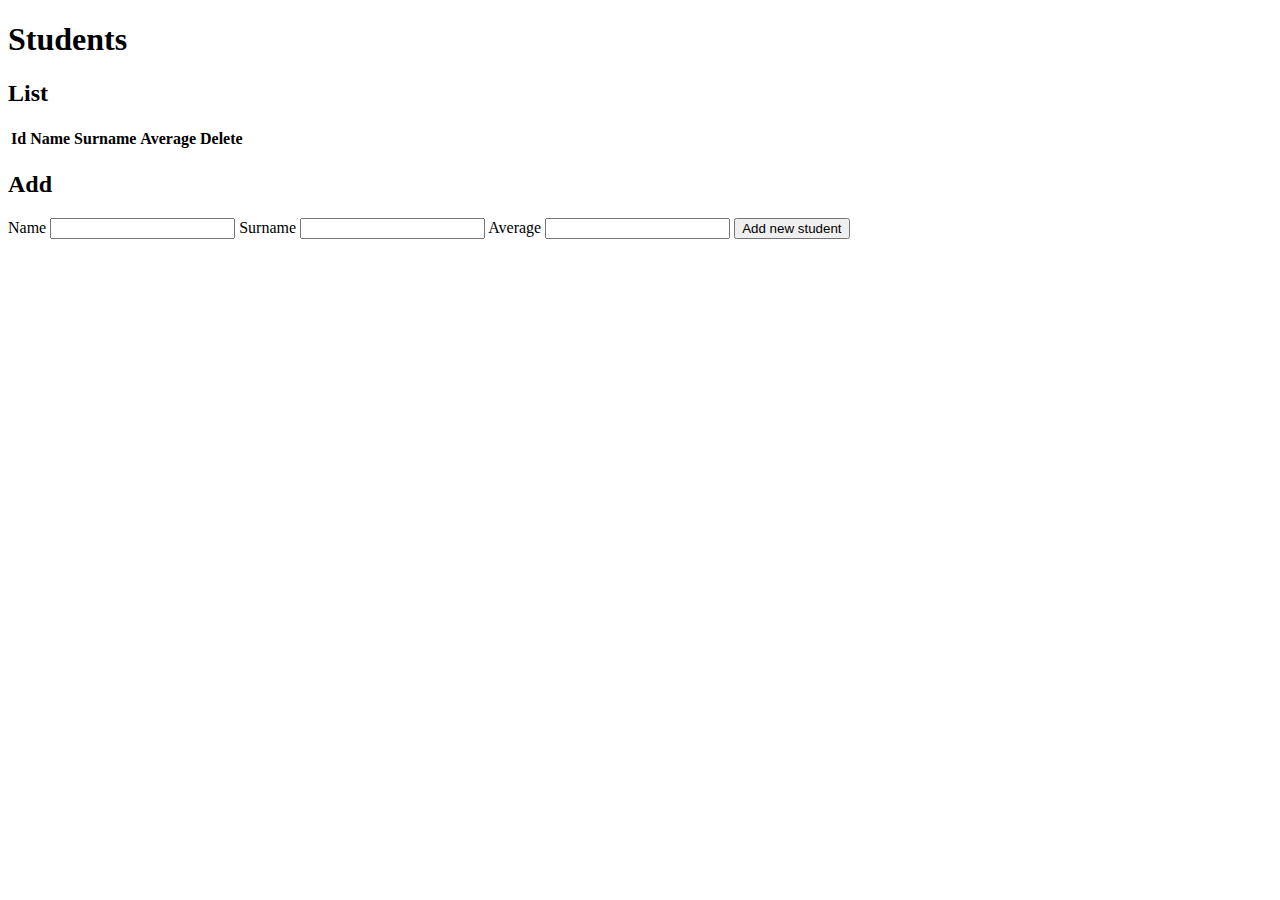
==== Lab7/src/main/resources/static/index.html @ d59ef335 "Lab 7_4 without edit" ====
<!DOCTYPE html>
<html lang="en">
<head>
    <meta charset="UTF-8">
    <title>Students</title>
</head>
<body>
<h1>Students</h1>
<h2>List</h2>
<table id="students">
    <thead>
    <tr>
        <th>Id</th>
        <th>Name</th>
        <th>Surname</th>
        <th>Average</th>
        <th>Delete</th>
    </tr>
    </thead>
    <tbody id="students-body"></tbody>
</table>
<h2>Add</h2>
<form id="add-form">
    <label for="name">Name</label>
    <input required type="text" name="name" id="name">
    <label for="surname">Surname</label>
    <input required type="text" name="surname" id="surname">
    <label for="average">Average</label>
    <input required type="number" name="average" id="average">
    <input type="submit" value="Add new student">
</form>
<script src="client.js"></script>
</body>
</html>
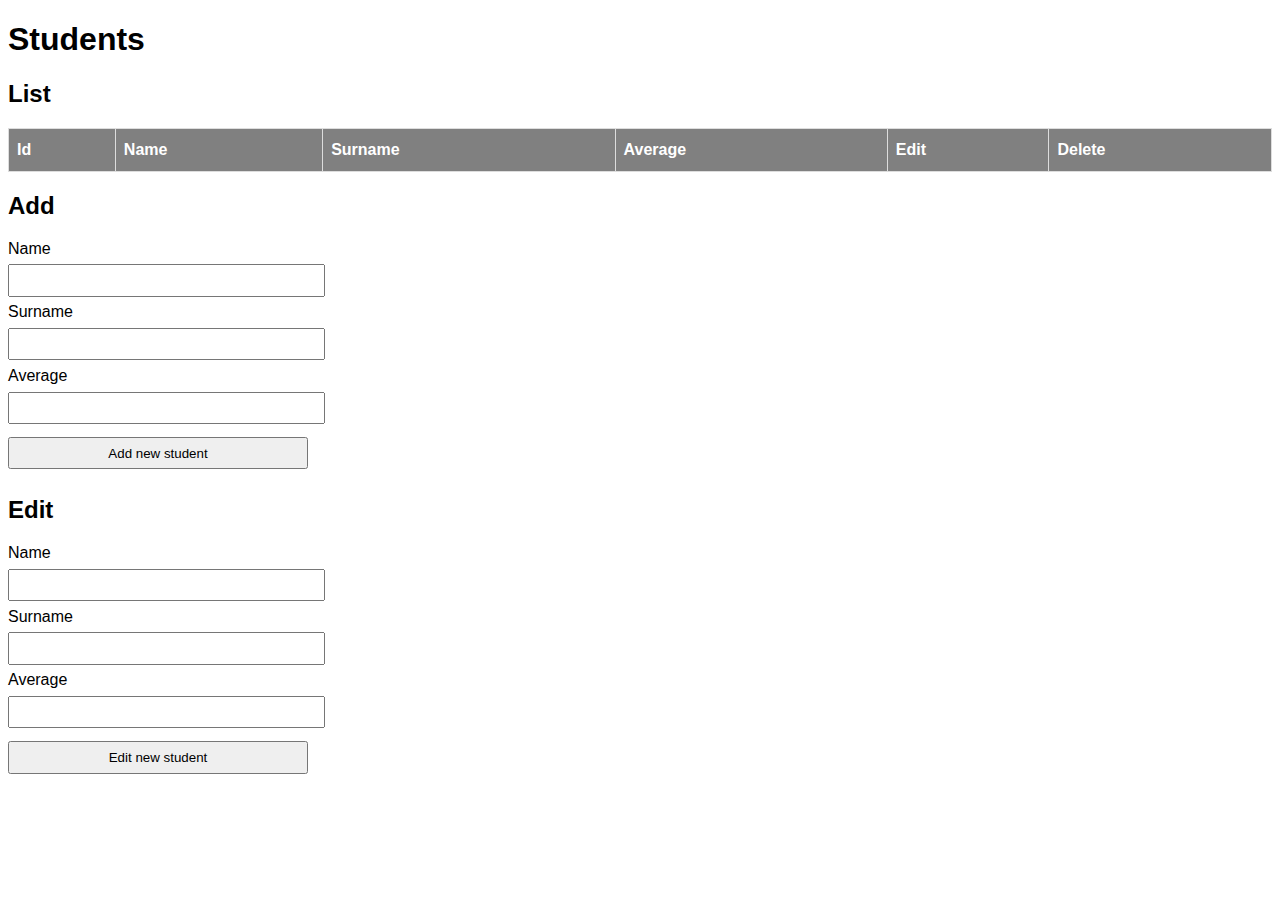
==== commit 393ec007: "Lab 7_4" ====
--- a/Lab7/src/main/resources/static/index.html
+++ b/Lab7/src/main/resources/static/index.html
@@ -3,6 +3,7 @@
 <head>
     <meta charset="UTF-8">
     <title>Students</title>
+    <link rel="stylesheet" href="style.css">
 </head>
 <body>
 <h1>Students</h1>
@@ -14,6 +15,7 @@
         <th>Name</th>
         <th>Surname</th>
         <th>Average</th>
+        <th>Edit</th>
         <th>Delete</th>
     </tr>
     </thead>
@@ -26,8 +28,19 @@
     <label for="surname">Surname</label>
     <input required type="text" name="surname" id="surname">
     <label for="average">Average</label>
-    <input required type="number" name="average" id="average">
+    <input required type="number" step="0.01" name="average" id="average">
     <input type="submit" value="Add new student">
+</form>
+<h2>Edit</h2>
+<form id="edit-form">
+    <input required type="hidden" name="id" id="edit-id">
+    <label for="edit-name">Name</label>
+    <input required type="text" name="name" id="edit-name">
+    <label for="edit-surname">Surname</label>
+    <input required type="text" name="surname" id="edit-surname">
+    <label for="edit-average">Average</label>
+    <input required type="number" step="0.01" name="average" id="edit-average">
+    <input type="submit" value="Edit new student">
 </form>
 <script src="client.js"></script>
 </body>
--- a/Lab7/src/main/resources/static/style.css
+++ b/Lab7/src/main/resources/static/style.css
@@ -0,0 +1,40 @@
+body {
+    font-family: 'Inter', 'Roboto', sans-serif;
+}
+
+form {
+    display: flex;
+    flex-direction: column;
+}
+
+input {
+    margin: .5em 0;
+    max-width: 300px;
+    padding: .5em;
+}
+
+table {
+    border-collapse: collapse;
+    width: 100%;
+}
+
+td, th {
+    border: 1px solid #ddd;
+    padding: 8px;
+}
+
+tr:nth-child(even) {
+    background-color: #f2f2f2;
+}
+
+tr:hover {
+    background-color: #ddd;
+}
+
+th {
+    padding-top: 12px;
+    padding-bottom: 12px;
+    text-align: left;
+    background-color: grey;
+    color: white;
+}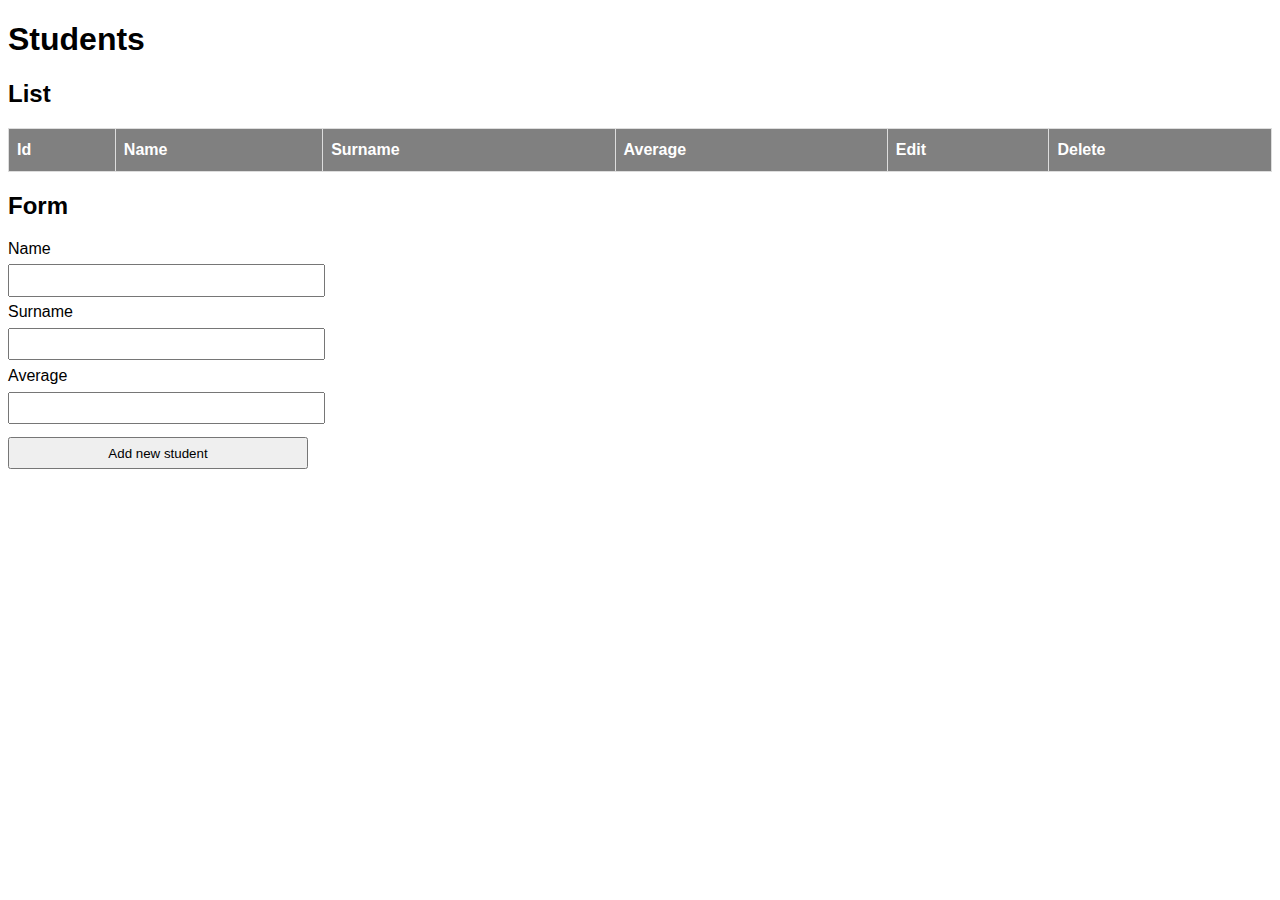
==== commit 581468d6: "Lab 7_4 Refactor to one form" ====
--- a/Lab7/src/main/resources/static/index.html
+++ b/Lab7/src/main/resources/static/index.html
@@ -21,26 +21,16 @@
     </thead>
     <tbody id="students-body"></tbody>
 </table>
-<h2>Add</h2>
-<form id="add-form">
+<h2>Form</h2>
+<form id="form">
+    <input required type="hidden" name="id" id="id">
     <label for="name">Name</label>
     <input required type="text" name="name" id="name">
     <label for="surname">Surname</label>
     <input required type="text" name="surname" id="surname">
     <label for="average">Average</label>
     <input required type="number" step="0.01" name="average" id="average">
-    <input type="submit" value="Add new student">
-</form>
-<h2>Edit</h2>
-<form id="edit-form">
-    <input required type="hidden" name="id" id="edit-id">
-    <label for="edit-name">Name</label>
-    <input required type="text" name="name" id="edit-name">
-    <label for="edit-surname">Surname</label>
-    <input required type="text" name="surname" id="edit-surname">
-    <label for="edit-average">Average</label>
-    <input required type="number" step="0.01" name="average" id="edit-average">
-    <input type="submit" value="Edit new student">
+    <input type="submit" id="submit" value="Add new student">
 </form>
 <script src="client.js"></script>
 </body>
